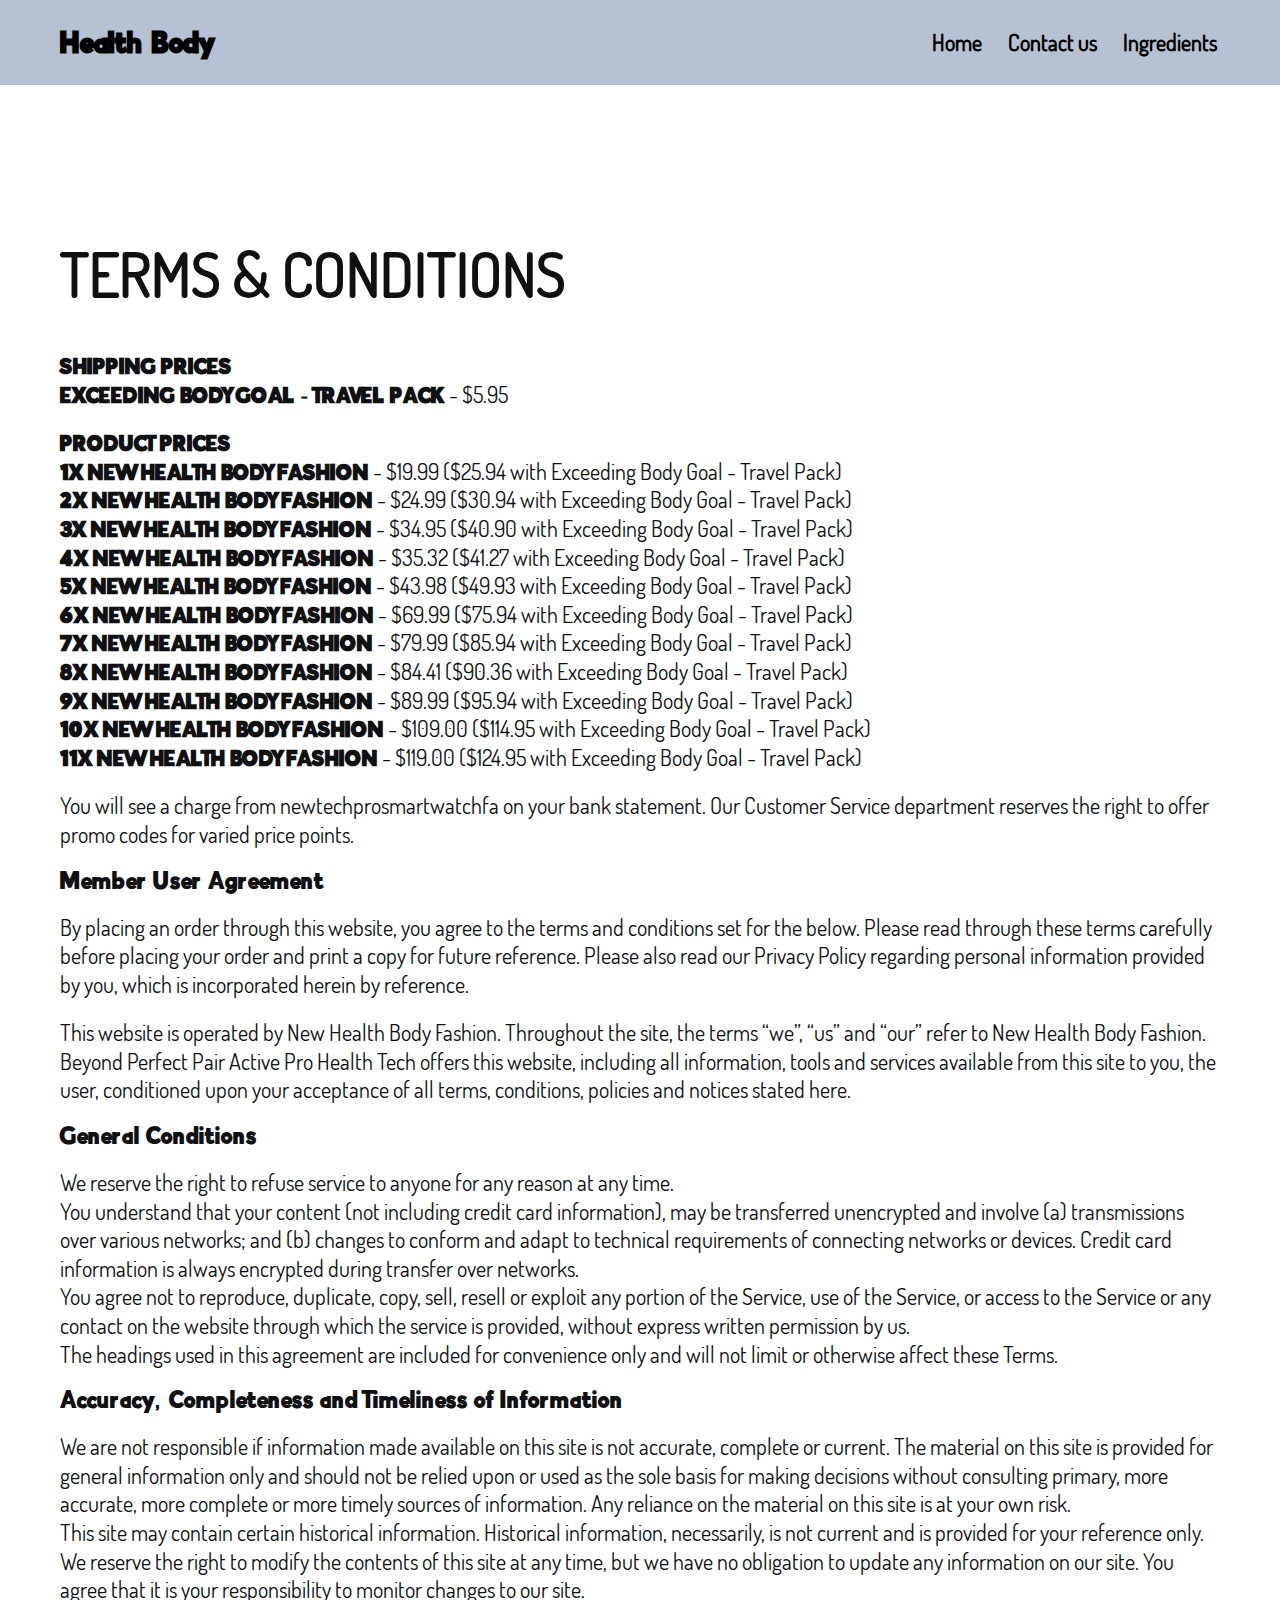
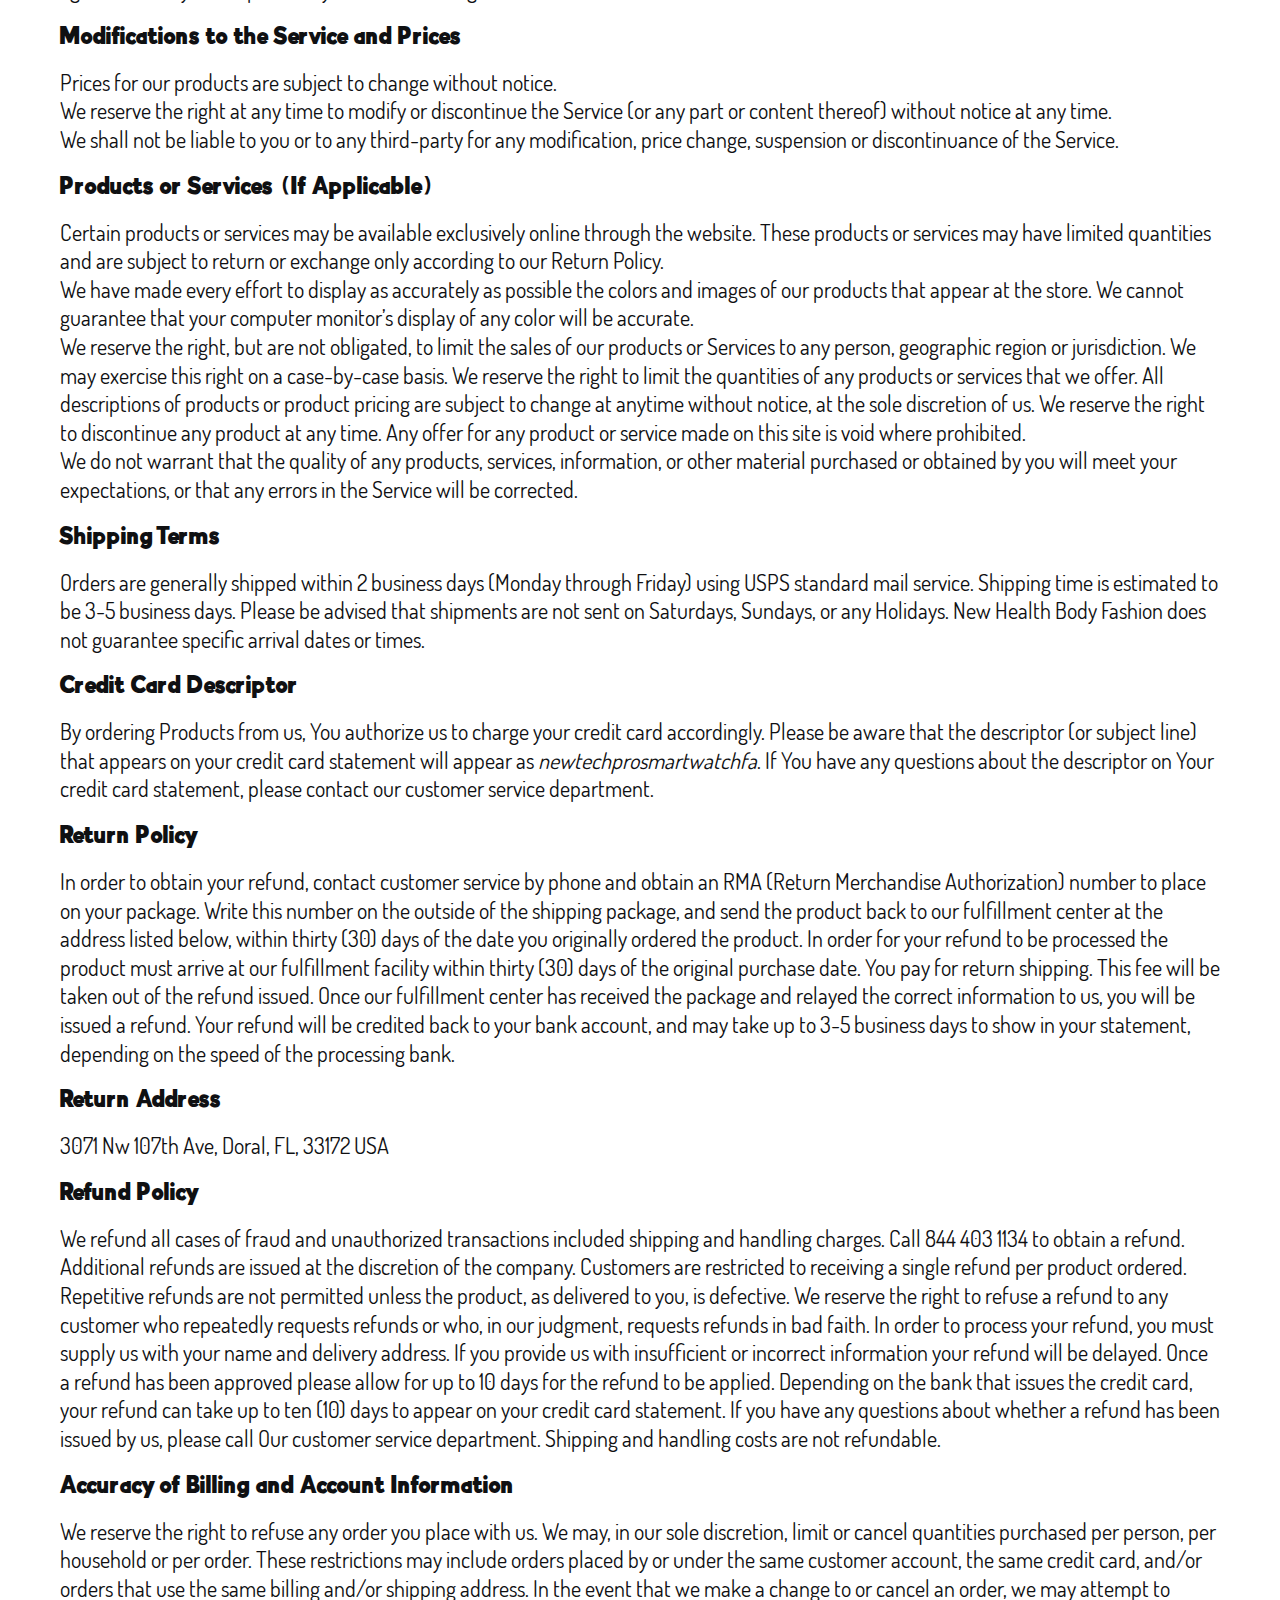
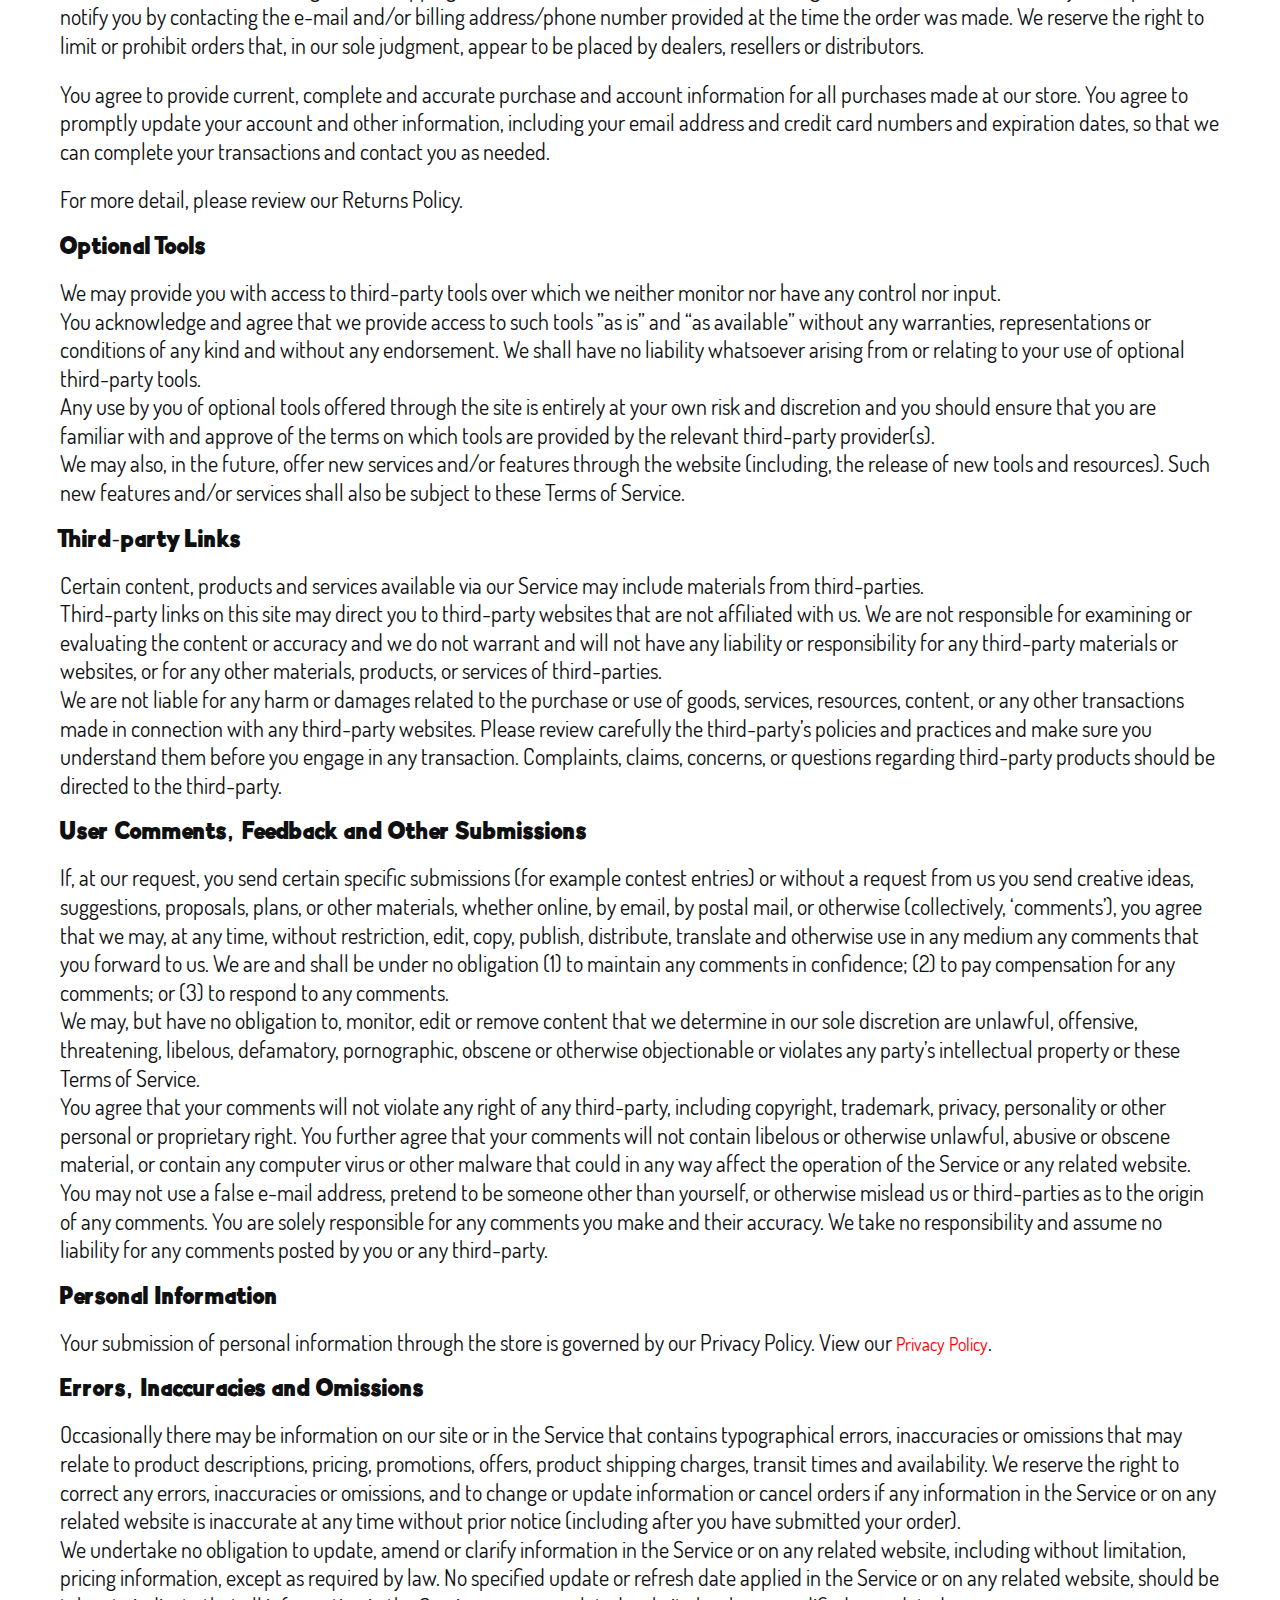
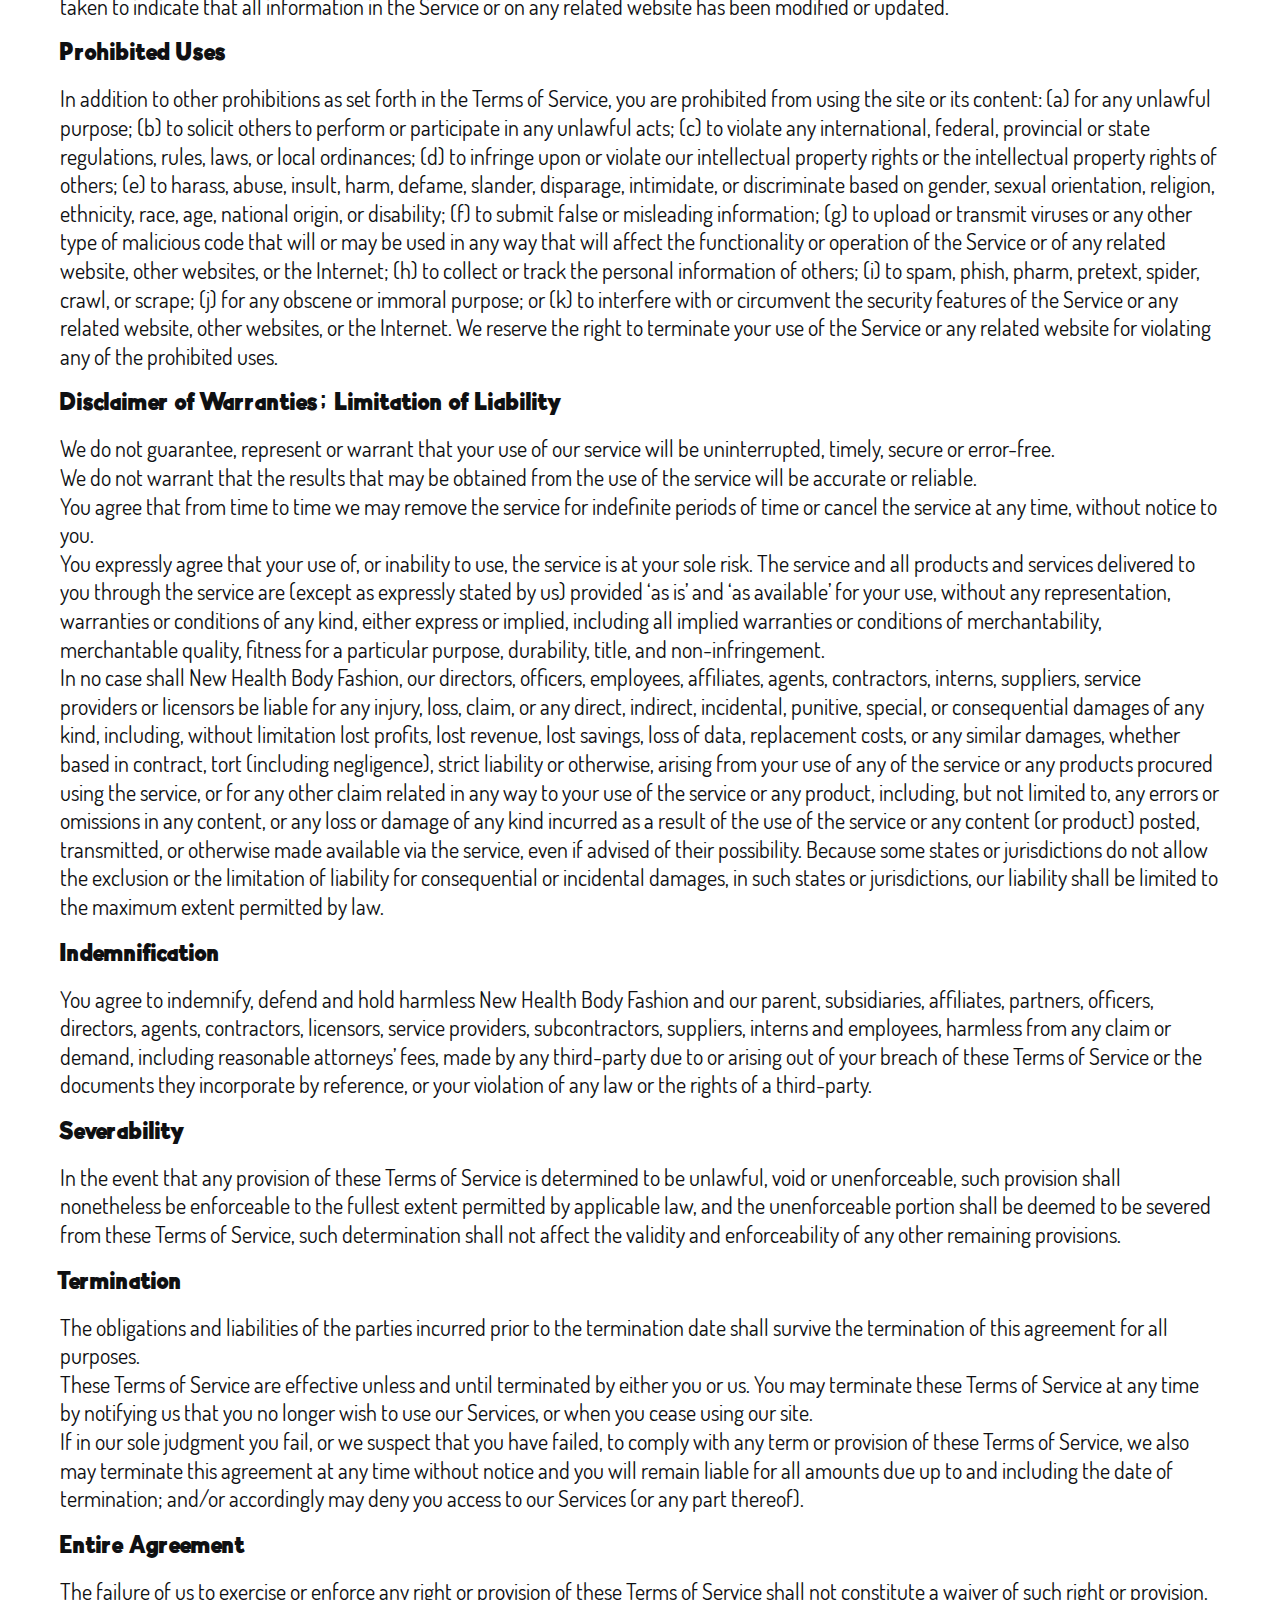
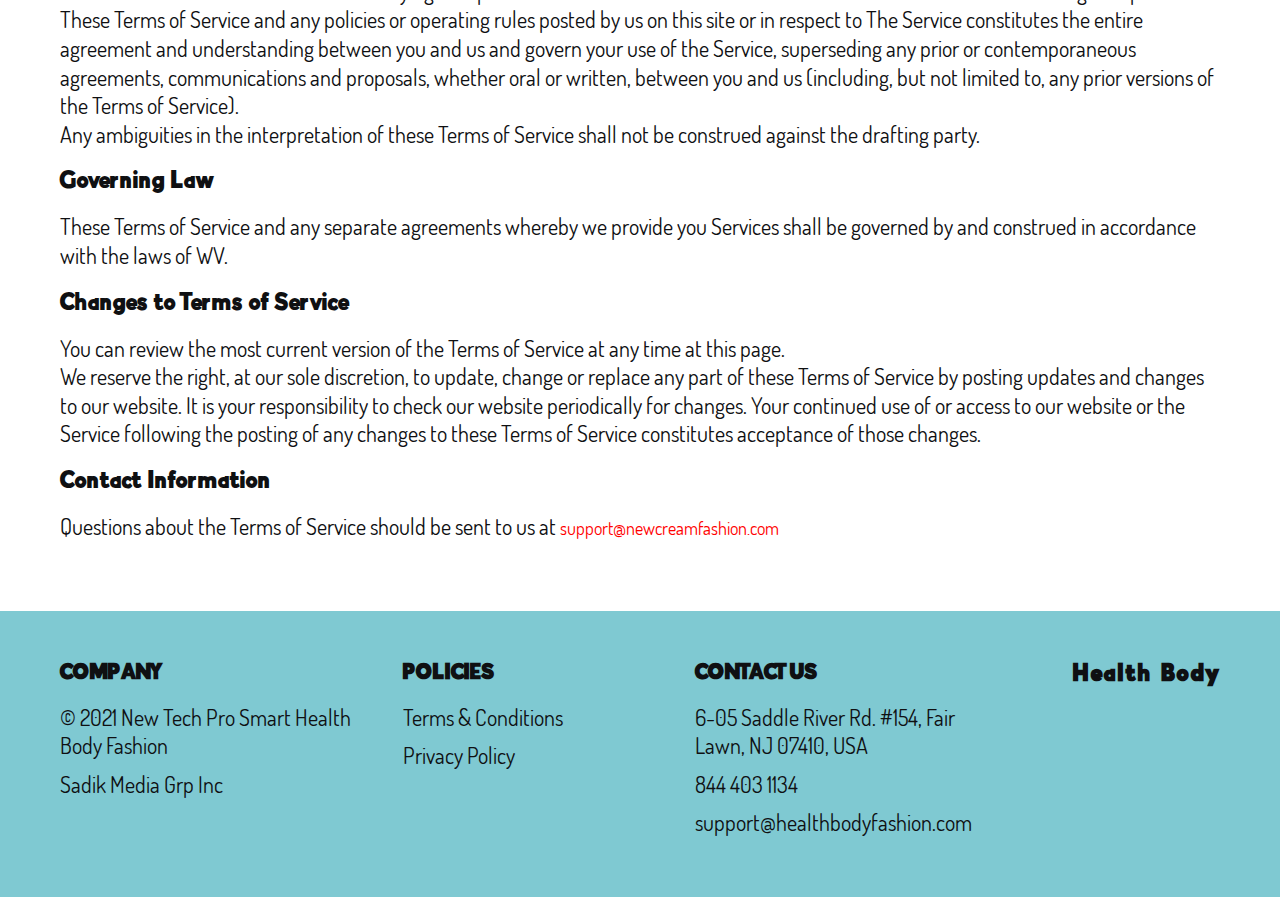
==== terms.html @ adb24a1e "+" ====
<!DOCTYPE html>
<html lang="en">

<head>
    <meta charset="UTF-8">
    <meta http-equiv="X-UA-Compatible" content="IE=edge">
    <meta name="viewport" content="width=device-width, initial-scale=1.0">
    <link rel="stylesheet" href="./css/style.css">
    <title>Health Body</title>
</head>

<body>
    <div class="header__wrapper terms__wrapper">
        <header class="header">
            <a href="./index.html" class="logo">Health Body</a>
            <button class="menu__btn js_menu__btn">
                <span></span>
            </button>
            <div class="menu js_menu">
                <nav class="nav">
                    <ul class="nav__list">
                        <li class="nav__item">
                            <a href="./index.html" class="nav__link">Home</a>
                        </li>
                        <li class="nav__item">
                            <a href="./contact.html" class="nav__link">Contact us</a>
                        </li>
                        <li class="nav__item">
                            <a href="./ingredients.html" class="nav__link">Ingredients</a>
                        </li>
                    </ul>
                </nav>
            </div>

        </header>
    </div>
<div class="terms__container-wrapper">
    <div class="container">
        <section class="terms">
            <h1 class="sub-title">Terms & Conditions</h1>
            <p class="text mb-0">
                <span class="bold">Shipping Prices</span>
            </p>
            <p class="text terms__text-sm-mb">
                <span class="bold">Exceeding Body Goal - Travel Pack</span> - $5.95
            </p>
            <p class="text mb-0">
                <span class="bold">Product Prices</span>
            </p>
            <p class="text mb-0">
                <span class="bold">1x New Health Body Fashion</span> - $19.99 ($25.94 with Exceeding Body Goal - Travel Pack)
            </p>
            <p class="text mb-0">
                <span class="bold">2x New Health Body Fashion</span> - $24.99 ($30.94 with Exceeding Body Goal - Travel Pack)
            </p>
            <p class="text mb-0">
                <span class="bold">3x New Health Body Fashion</span> - $34.95 ($40.90 with Exceeding Body Goal - Travel Pack)
            </p>
            <p class="text mb-0">
                <span class="bold">4x New Health Body Fashion</span> - $35.32 ($41.27 with Exceeding Body Goal - Travel Pack)
            </p>
            <p class="text mb-0">
                <span class="bold">5x New Health Body Fashion</span> - $43.98 ($49.93 with Exceeding Body Goal - Travel Pack)
            </p>
            <p class="text mb-0">
                <span class="bold">6x New Health Body Fashion</span> - $69.99 ($75.94 with Exceeding Body Goal - Travel Pack)
            </p>
            <p class="text mb-0">
                <span class="bold">7x New Health Body Fashion</span> - $79.99 ($85.94 with Exceeding Body Goal - Travel Pack)
            </p>
            <p class="text mb-0">
                <span class="bold">8x New Health Body Fashion</span> - $84.41 ($90.36 with Exceeding Body Goal - Travel Pack)
            </p>
            <p class="text mb-0">
                <span class="bold">9x New Health Body Fashion</span> - $89.99 ($95.94 with Exceeding Body Goal - Travel Pack)
            </p>
            <p class="text mb-0">
                <span class="bold">10x New Health Body Fashion</span> - $109.00 ($114.95 with Exceeding Body Goal - Travel Pack)
            </p>
            <p class="text terms__text-sm-mb">
                <span class="bold">11x New Health Body Fashion</span> - $119.00 ($124.95 with Exceeding Body Goal - Travel Pack)
            </p>

            <p class="text terms__text--mb">You will see a charge from newtechprosmartwatchfa on your bank
                statement. Our Customer Service department
                reserves the right to offer promo codes for varied price points.</p>
            <p class="policy__subtitle">Member User Agreement</p>
            <p class="text">By placing an order through this website, you agree to the terms and conditions set
                for the below. Please
                read through these terms carefully before placing your order and print a copy for future reference.
                Please
                also read our Privacy Policy regarding personal information provided by you, which is incorporated
                herein by
                reference.</p>
            <p class="text">This website is operated by New Health Body Fashion. Throughout the site, the
                terms “we”,
                “us” and “our” refer to New Health Body Fashion. Beyond Perfect Pair Active Pro Health
                Tech offers this website, including all information, tools and services available from this site to you,
                the
                user, conditioned upon your acceptance of all terms, conditions, policies and notices stated here.</p>
            <p class="policy__subtitle">General Conditions</p>
            <p class="text">
                We reserve the right to refuse service to anyone for any reason at any time.<br>

                You understand that your content (not including credit card information), may be transferred unencrypted
                and
                involve (a) transmissions over various networks; and (b) changes to conform and adapt to technical
                requirements of connecting networks or devices. Credit card information is always encrypted during
                transfer
                over networks.
                <br>

                You agree not to reproduce, duplicate, copy, sell, resell or exploit any portion of the Service, use of
                the
                Service, or access to the Service or any contact on the website through which the service is provided,
                without express written permission by us.
                <br>

                The headings used in this agreement are included for convenience only and will not limit or otherwise
                affect
                these Terms.

            </p>
            <p class="policy__subtitle">Accuracy, Completeness and Timeliness of Information</p>
            <p class="text">
                We are not responsible if information made available on this site is not accurate, complete or current.
                The
                material on this site is provided for general information only and should not be relied upon or used as
                the
                sole basis for making decisions without consulting primary, more accurate, more complete or more timely
                sources of information. Any reliance on the material on this site is at your own risk.
                <br>

                This site may contain certain historical information. Historical information, necessarily, is not
                current
                and is provided for your reference only. We reserve the right to modify the contents of this site at any
                time, but we have no obligation to update any information on our site. You agree that it is your
                responsibility to monitor changes to our site.

            </p>
            <p class="policy__subtitle">Modifications to the Service and Prices</p>
            <p class="text">
                Prices for our products are subject to change without notice.<br>
                We reserve the right at any time to modify or discontinue the Service (or any part or content thereof)
                without notice at any time.<br>
                We shall not be liable to you or to any third-party for any modification, price change, suspension or
                discontinuance of the Service.

            </p>
            <p class="policy__subtitle">Products or Services (If Applicable)</p>
            <p class="text">
                Certain products or services may be available exclusively online through the website. These products or
                services may have limited quantities and are subject to return or exchange only according to our Return
                Policy.<br>
                We have made every effort to display as accurately as possible the colors and images of our products
                that
                appear at the store. We cannot guarantee that your computer monitor’s display of any color will be
                accurate.<br>
                We reserve the right, but are not obligated, to limit the sales of our products or Services to any
                person,
                geographic region or jurisdiction. We may exercise this right on a case-by-case basis. We reserve the
                right
                to limit the quantities of any products or services that we offer. All descriptions of products or
                product
                pricing are subject to change at anytime without notice, at the sole discretion of us. We reserve the
                right
                to discontinue any product at any time. Any offer for any product or service made on this site is void
                where
                prohibited.<br>
                We do not warrant that the quality of any products, services, information, or other material purchased
                or
                obtained by you will meet your expectations, or that any errors in the Service will be corrected.
            </p>
            <p class="policy__subtitle">Shipping Terms</p>
            <p class="text">
                Orders are generally shipped within 2 business days (Monday through Friday) using USPS standard mail
                service.
                Shipping time is estimated to be 3-5 business days. Please be advised that shipments are not sent on
                Saturdays, Sundays, or any Holidays. New Health Body Fashion does not guarantee specific
                arrival dates or times.
            </p>
            <p class="policy__subtitle">Credit Card Descriptor</p>
            <p class="text">
                By ordering Products from us, You authorize us to charge your credit card accordingly. Please be aware
                that
                the descriptor (or subject line) that appears on your credit card statement will appear as
                <i>newtechprosmartwatchfa</i>. If You have any questions about the descriptor on Your credit card
                statement,
                please contact our customer service department.
            </p>
            <p class="policy__subtitle">Return Policy</p>
            <p class="text">
                In order to obtain your refund, contact customer service by phone and obtain an RMA (Return Merchandise
                Authorization) number to place on your package. Write this number on the outside of the shipping
                package,
                and send the product back to our fulfillment center at the address listed below, within thirty (30) days
                of
                the date you originally ordered the product. In order for your refund to be processed the product must
                arrive at our fulfillment facility within thirty (30) days of the original purchase date. You pay for
                return
                shipping. This fee will be taken out of the refund issued. Once our fulfillment center has received the
                package and relayed the correct information to us, you will be issued a refund. Your refund will be
                credited
                back to your bank account, and may take up to 3-5 business days to show in your statement, depending on
                the
                speed of the processing bank.
            </p>
            <p class="policy__subtitle">Return Address</p>
            <p class="text">
                3071 Nw 107th Ave, Doral, FL, 33172 USA
            </p>
            <p class="policy__subtitle">Refund Policy</p>
            <p class="text">
                We refund all cases of fraud and unauthorized transactions included shipping and handling charges. Call
                844 403 1134 to obtain a refund. Additional refunds are issued at the discretion of the company.
                Customers are restricted to receiving a single refund per product ordered. Repetitive refunds are not
                permitted unless the product, as delivered to you, is defective. We reserve the right to refuse a refund
                to
                any customer who repeatedly requests refunds or who, in our judgment, requests refunds in bad faith. In
                order to process your refund, you must supply us with your name and delivery address. If you provide us
                with
                insufficient or incorrect information your refund will be delayed. Once a refund has been approved
                please
                allow for up to 10 days for the refund to be applied. Depending on the bank that issues the credit card,
                your refund can take up to ten (10) days to appear on your credit card statement. If you have any
                questions
                about whether a refund has been issued by us, please call Our customer service department. Shipping and
                handling costs are not refundable.
            </p>
            <p class="policy__subtitle">Accuracy of Billing and Account Information</p>
            <p class="text">
                We reserve the right to refuse any order you place with us. We may, in our sole discretion, limit or
                cancel
                quantities purchased per person, per household or per order. These restrictions may include orders
                placed by
                or under the same customer account, the same credit card, and/or orders that use the same billing and/or
                shipping address. In the event that we make a change to or cancel an order, we may attempt to notify you
                by
                contacting the e-mail and/or billing address/phone number provided at the time the order was made. We
                reserve the right to limit or prohibit orders that, in our sole judgment, appear to be placed by
                dealers,
                resellers or distributors.
            </p>
            <p class="text">
                You agree to provide current, complete and accurate purchase and account information for all purchases
                made
                at our store. You agree to promptly update your account and other information, including your email
                address
                and credit card numbers and expiration dates, so that we can complete your transactions and contact you
                as
                needed.
            </p>
            <p class="text">
                For more detail, please review our Returns Policy.
            </p>
            <p class="policy__subtitle">Optional Tools</p>
            <p class="text">
                We may provide you with access to third-party tools over which we neither monitor nor have any control
                nor
                input.<br>
                You acknowledge and agree that we provide access to such tools ”as is” and “as available” without any
                warranties, representations or conditions of any kind and without any endorsement. We shall have no
                liability whatsoever arising from or relating to your use of optional third-party tools.<br>
                Any use by you of optional tools offered through the site is entirely at your own risk and discretion
                and
                you should ensure that you are familiar with and approve of the terms on which tools are provided by the
                relevant third-party provider(s).<br>
                We may also, in the future, offer new services and/or features through the website (including, the
                release
                of new tools and resources). Such new features and/or services shall also be subject to these Terms of
                Service.
            </p>
            <p class="policy__subtitle">Third-party Links</p>
            <p class="text">
                Certain content, products and services available via our Service may include materials from
                third-parties.<br>
                Third-party links on this site may direct you to third-party websites that are not affiliated with us.
                We
                are not responsible for examining or evaluating the content or accuracy and we do not warrant and will
                not
                have any liability or responsibility for any third-party materials or websites, or for any other
                materials,
                products, or services of third-parties.<br>
                We are not liable for any harm or damages related to the purchase or use of goods, services, resources,
                content, or any other transactions made in connection with any third-party websites. Please review
                carefully
                the third-party’s policies and practices and make sure you understand them before you engage in any
                transaction. Complaints, claims, concerns, or questions regarding third-party products should be
                directed to
                the third-party.
            </p>
            <p class="policy__subtitle">User Comments, Feedback and Other Submissions</p>
            <p class="text">
                If, at our request, you send certain specific submissions (for example contest entries) or without a
                request
                from us you send creative ideas, suggestions, proposals, plans, or other materials, whether online, by
                email, by postal mail, or otherwise (collectively, ‘comments’), you agree that we may, at any
                time, without restriction, edit, copy, publish, distribute, translate and otherwise use in any medium
                any
                comments that you forward to us. We are and shall be under no obligation (1) to maintain any comments in
                confidence; (2) to pay compensation for any comments; or (3) to respond to any comments.<br>
                We may, but have no obligation to, monitor, edit or remove content that we determine in our sole
                discretion
                are unlawful, offensive, threatening, libelous, defamatory, pornographic, obscene or otherwise
                objectionable
                or violates any party’s intellectual property or these Terms of Service.<br>
                You agree that your comments will not violate any right of any third-party, including copyright,
                trademark,
                privacy, personality or other personal or proprietary right. You further agree that your comments will
                not
                contain libelous or otherwise unlawful, abusive or obscene material, or contain any computer virus or
                other
                malware that could in any way affect the operation of the Service or any related website. You may not
                use a
                false e-mail address, pretend to be someone other than yourself, or otherwise mislead us or
                third-parties as
                to the origin of any comments. You are solely responsible for any comments you make and their accuracy.
                We
                take no responsibility and assume no liability for any comments posted by you or any third-party.
            </p>
            <p class="policy__subtitle">Personal Information</p>
            <p class="text">
                Your submission of personal information through the store is governed by our Privacy Policy. View our <a
                    class="policy__link" href="./policy.html">Privacy Policy</a>.
            </p>
            <p class="policy__subtitle">Errors, Inaccuracies and Omissions</p>
            <p class="text">
                Occasionally there may be information on our site or in the Service that contains typographical errors,
                inaccuracies or omissions that may relate to product descriptions, pricing, promotions, offers, product
                shipping charges, transit times and availability. We reserve the right to correct any errors,
                inaccuracies
                or omissions, and to change or update information or cancel orders if any information in the Service or
                on
                any related website is inaccurate at any time without prior notice (including after you have submitted
                your
                order).<br>
                We undertake no obligation to update, amend or clarify information in the Service or on any related
                website,
                including without limitation, pricing information, except as required by law. No specified update or
                refresh
                date applied in the Service or on any related website, should be taken to indicate that all information
                in
                the Service or on any related website has been modified or updated.
            </p>
            <p class="policy__subtitle">Prohibited Uses</p>
            <p class="text">
                In addition to other prohibitions as set forth in the Terms of Service, you are prohibited from using
                the
                site or its content: (a) for any unlawful purpose; (b) to solicit others to perform or participate in
                any
                unlawful acts; (c) to violate any international, federal, provincial or state regulations, rules, laws,
                or
                local ordinances; (d) to infringe upon or violate our intellectual property rights or the intellectual
                property rights of others; (e) to harass, abuse, insult, harm, defame, slander, disparage, intimidate,
                or
                discriminate based on gender, sexual orientation, religion, ethnicity, race, age, national origin, or
                disability; (f) to submit false or misleading information; (g) to upload or transmit viruses or any
                other
                type of malicious code that will or may be used in any way that will affect the functionality or
                operation
                of the Service or of any related website, other websites, or the Internet; (h) to collect or track the
                personal information of others; (i) to spam, phish, pharm, pretext, spider, crawl, or scrape; (j) for
                any
                obscene or immoral purpose; or (k) to interfere with or circumvent the security features of the Service
                or
                any related website, other websites, or the Internet. We reserve the right to terminate your use of the
                Service or any related website for violating any of the prohibited uses.
            </p>
            <p class="policy__subtitle">Disclaimer of Warranties; Limitation of Liability</p>
            <p class="text">
                We do not guarantee, represent or warrant that your use of our service will be uninterrupted, timely,
                secure
                or error-free.<br>
                We do not warrant that the results that may be obtained from the use of the service will be accurate or
                reliable.<br>
                You agree that from time to time we may remove the service for indefinite periods of time or cancel the
                service at any time, without notice to you.<br>
                You expressly agree that your use of, or inability to use, the service is at your sole risk. The service
                and
                all products and services delivered to you through the service are (except as expressly stated by us)
                provided ‘as is’ and ‘as available’ for your use, without any representation,
                warranties or conditions of any kind, either express or implied, including all implied warranties or
                conditions of merchantability, merchantable quality, fitness for a particular purpose, durability,
                title,
                and non-infringement.<br>
                In no case shall New Health Body Fashion, our directors, officers, employees, affiliates,
                agents, contractors, interns, suppliers, service providers or licensors be liable for any injury, loss,
                claim, or any direct, indirect, incidental, punitive, special, or consequential damages of any kind,
                including, without limitation lost profits, lost revenue, lost savings, loss of data, replacement costs,
                or
                any similar damages, whether based in contract, tort (including negligence), strict liability or
                otherwise,
                arising from your use of any of the service or any products procured using the service, or for any other
                claim related in any way to your use of the service or any product, including, but not limited to, any
                errors or omissions in any content, or any loss or damage of any kind incurred as a result of the use of
                the
                service or any content (or product) posted, transmitted, or otherwise made available via the service,
                even
                if advised of their possibility. Because some states or jurisdictions do not allow the exclusion or the
                limitation of liability for consequential or incidental damages, in such states or jurisdictions, our
                liability shall be limited to the maximum extent permitted by law.
            </p>
            <p class="policy__subtitle">Indemnification</p>
            <p class="text">
                You agree to indemnify, defend and hold harmless New Health Body Fashion and our parent,
                subsidiaries, affiliates, partners, officers, directors, agents, contractors, licensors, service
                providers,
                subcontractors, suppliers, interns and employees, harmless from any claim or demand, including
                reasonable
                attorneys’ fees, made by any third-party due to or arising out of your breach of these Terms of Service
                or
                the documents they incorporate by reference, or your violation of any law or the rights of a
                third-party.

            </p>
            <p class="policy__subtitle">Severability</p>
            <p class="text">
                In the event that any provision of these Terms of Service is determined to be unlawful, void or
                unenforceable, such provision shall nonetheless be enforceable to the fullest extent permitted by
                applicable
                law, and the unenforceable portion shall be deemed to be severed from these Terms of Service, such
                determination shall not affect the validity and enforceability of any other remaining provisions.
            </p>
            <p class="policy__subtitle">Termination</p>
            <p class="text">
                The obligations and liabilities of the parties incurred prior to the termination date shall survive the
                termination of this agreement for all purposes.<br>
                These Terms of Service are effective unless and until terminated by either you or us. You may terminate
                these Terms of Service at any time by notifying us that you no longer wish to use our Services, or when
                you
                cease using our site.<br>
                If in our sole judgment you fail, or we suspect that you have failed, to comply with any term or
                provision
                of these Terms of Service, we also may terminate this agreement at any time without notice and you will
                remain liable for all amounts due up to and including the date of termination; and/or accordingly may
                deny
                you access to our Services (or any part thereof).
            </p>
            <p class="policy__subtitle">Entire Agreement</p>
            <p class="text">
                The failure of us to exercise or enforce any right or provision of these Terms of Service shall not
                constitute a waiver of such right or provision.<br>
                These Terms of Service and any policies or operating rules posted by us on this site or in respect to
                The
                Service constitutes the entire agreement and understanding between you and us and govern your use of the
                Service, superseding any prior or contemporaneous agreements, communications and proposals, whether oral
                or
                written, between you and us (including, but not limited to, any prior versions of the Terms of
                Service).<br>
                Any ambiguities in the interpretation of these Terms of Service shall not be construed against the
                drafting
                party.
            </p>
            <p class="policy__subtitle">Governing Law</p>
            <p class="text">
                These Terms of Service and any separate agreements whereby we provide you Services shall be governed by
                and
                construed in accordance with the laws of WV.
            </p>
            <p class="policy__subtitle">Changes to Terms of Service</p>
            <p class="text">
                You can review the most current version of the Terms of Service at any time at this page.<br>
                We reserve the right, at our sole discretion, to update, change or replace any part of these Terms of
                Service by posting updates and changes to our website. It is your responsibility to check our website
                periodically for changes. Your continued use of or access to our website or the Service following the
                posting of any changes to these Terms of Service constitutes acceptance of those changes.
            </p>
            <p class="policy__subtitle">Contact Information</p>
            <p class="text">
                Questions about the Terms of Service should be sent to us at
                <a target="_blank" class="policy__link"
                    href="mailto:support@newcreamfashion.com">support@newcreamfashion.com
                </a>
            </p>
        </section>
    </div>
</div>


<div class="footer__wrapper ">
    <div class="container">
        <footer class="footer">
            <ul class="footer__list">
                <li class="footer__item">
                    <ul class="footer__sublist">
                        <li class="footer__subitem">
                            <h4 class="footer__title">Company</h4>
                        </li>
                        <li class="footer__subitem">
                            <p class="text footer__text">© 2021 New Tech Pro Smart Health Body Fashion</p>
                        </li>
                        <li class="footer__subitem">
                            <p class="text footer__text">Sadik Media Grp Inc</p>
                        </li>
                    </ul>
                </li>
                <li class="footer__item">
                    <ul class="footer__sublist">
                        <li class="footer__subitem">
                            <h4 class="footer__title">Policies</h4>
                        </li>
                        <li class="footer__subitem">
                            <a href="./terms.html" class="text footer__link">Terms & Conditions</a>
                        </li>
                        <li class="footer__subitem">
                            <a href="./policy.html" class="text footer__link">Privacy Policy</a>
                        </li>
                    </ul>
                </li>
                <li class="footer__item">
                    <ul class="footer__sublist">
                        <li class="footer__subitem">
                            <h4 class="footer__title">Contact us</h4>
                        </li>
                        <li class="footer__subitem">
                            <span class="text footer__text">6-05 Saddle River Rd. #154, Fair Lawn, NJ 07410,
                                USA</span>
                        </li>
                        <li class="footer__subitem">
                            <a href="tel:844 403 1134" class="text footer__link">844 403 1134</a>
                        </li>
                        <li class="footer__subitem">
                            <a href="mailto:support@healthbodyfashion.com"
                                class="text footer__link">support@healthbodyfashion.com</a>
                        </li>
                    </ul>
                </li>
            </ul>
            <a href="./index.html" class="footer__logo-link">Health Body</a>
        </footer>
    </div>
</div>
<script src="./js/menu.js"></script>
</body>

</html>
---- css/style.css ----
@import './fonts.css';
@import './vars.css';
@import './utils.css';
@import './header.css';
@import './footer.css';
@import './hero.css';
@import './about.css';
@import './info.css';
@import './bottom.css';
@import './policy.css';
@import './terms.css';
@import './contact.css';
@import './buy.css';
@import './ingredients.css';
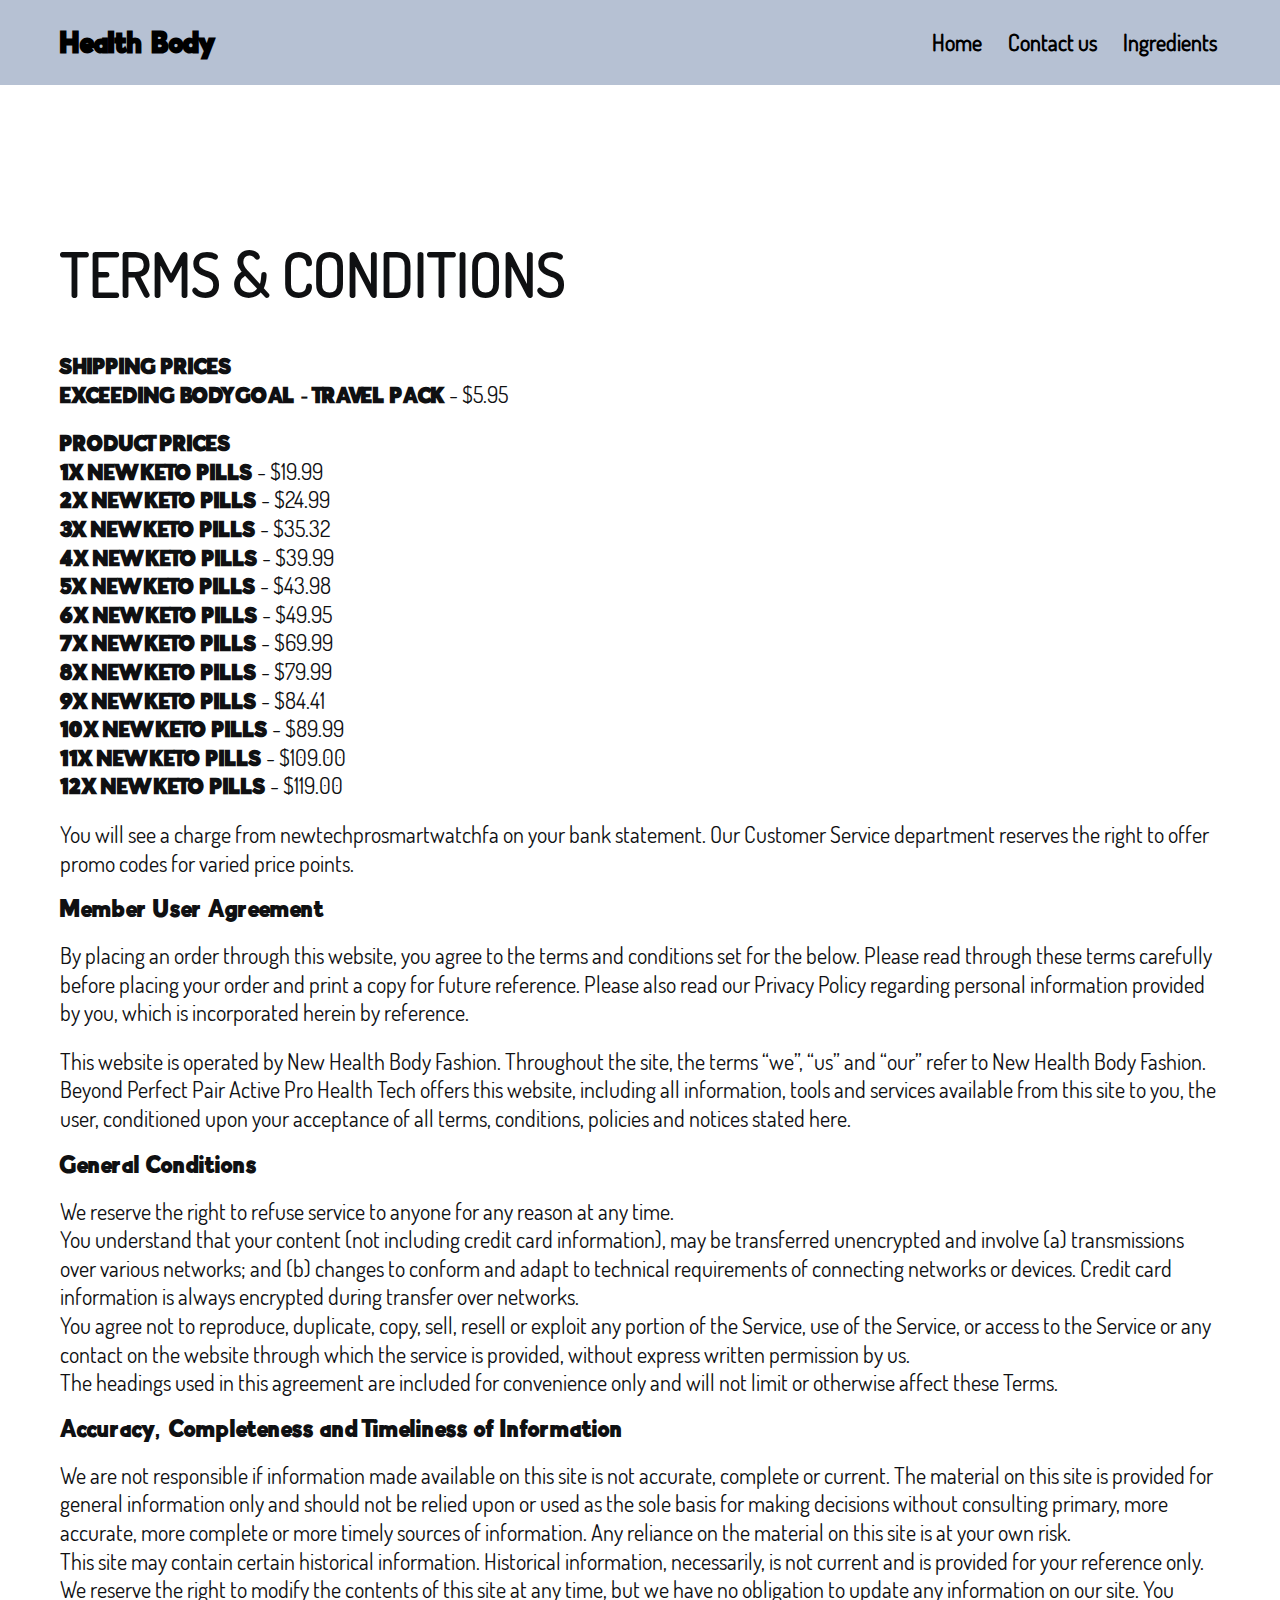
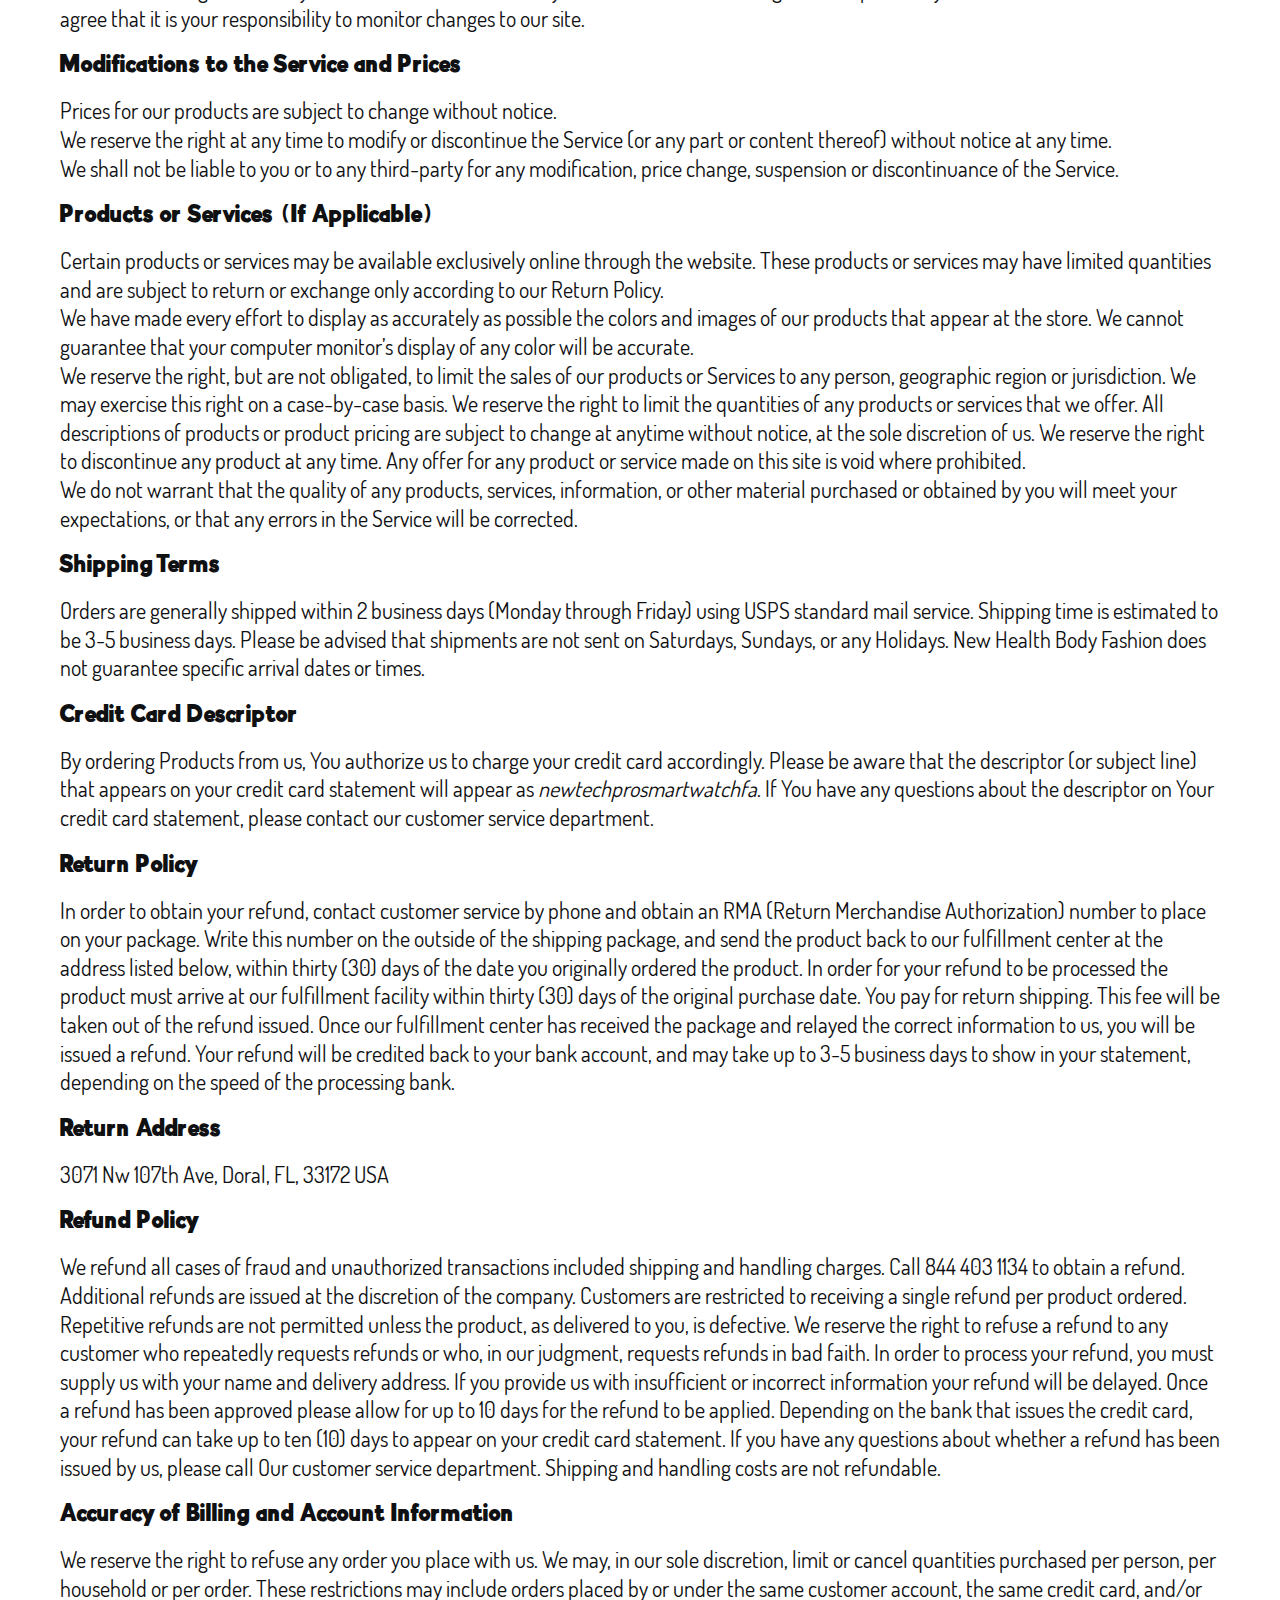
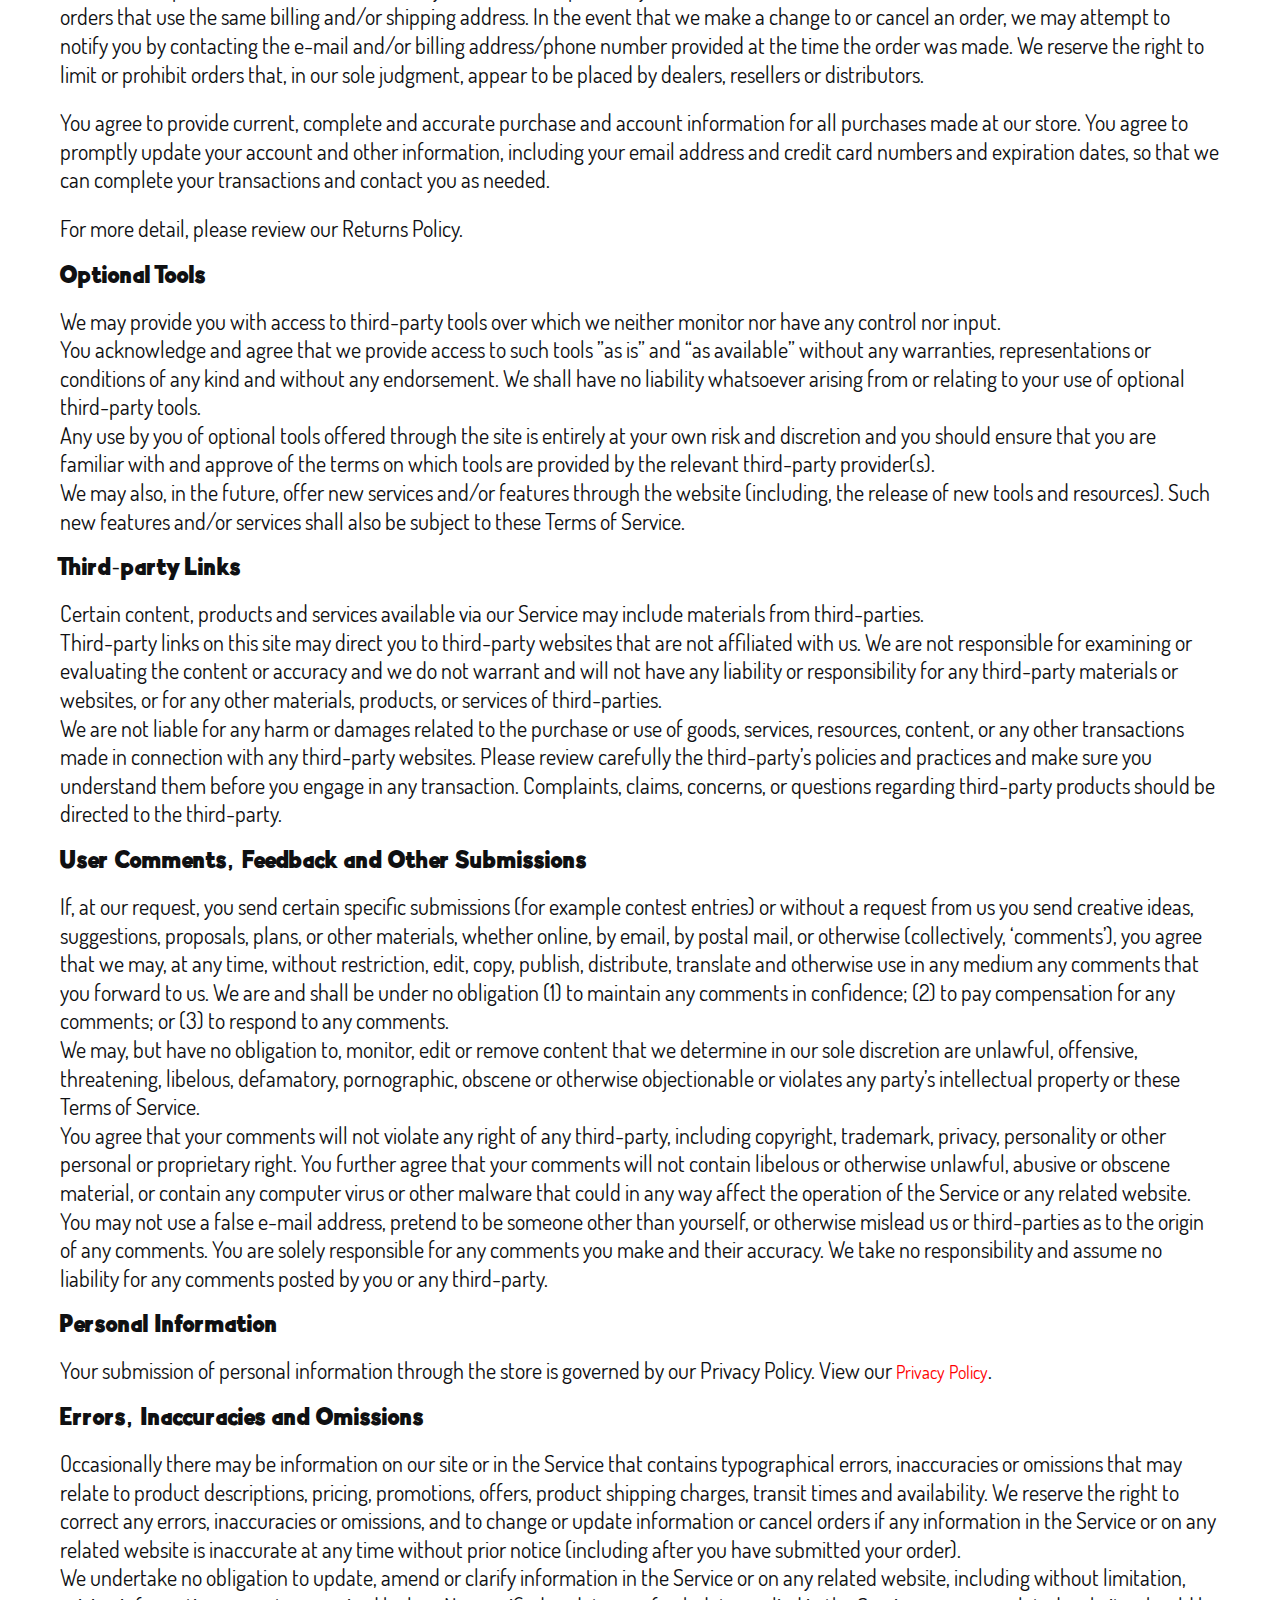
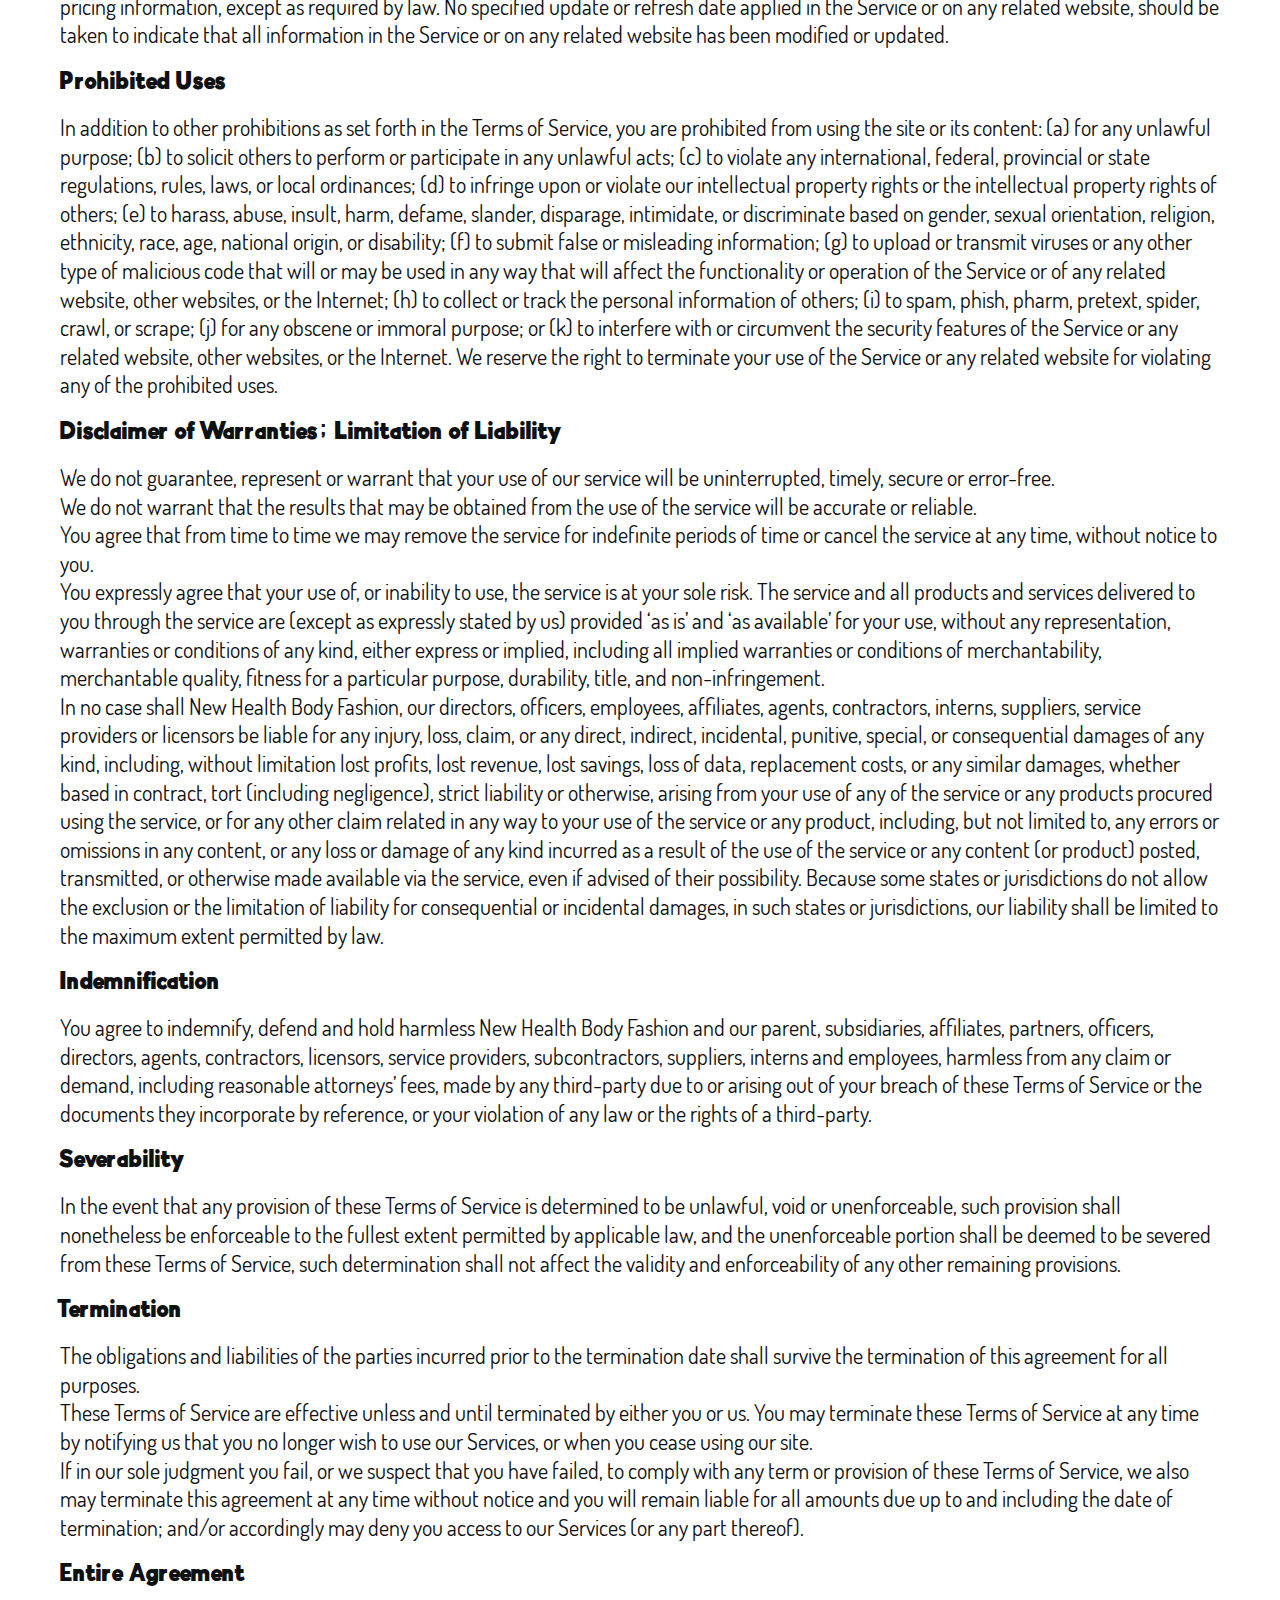
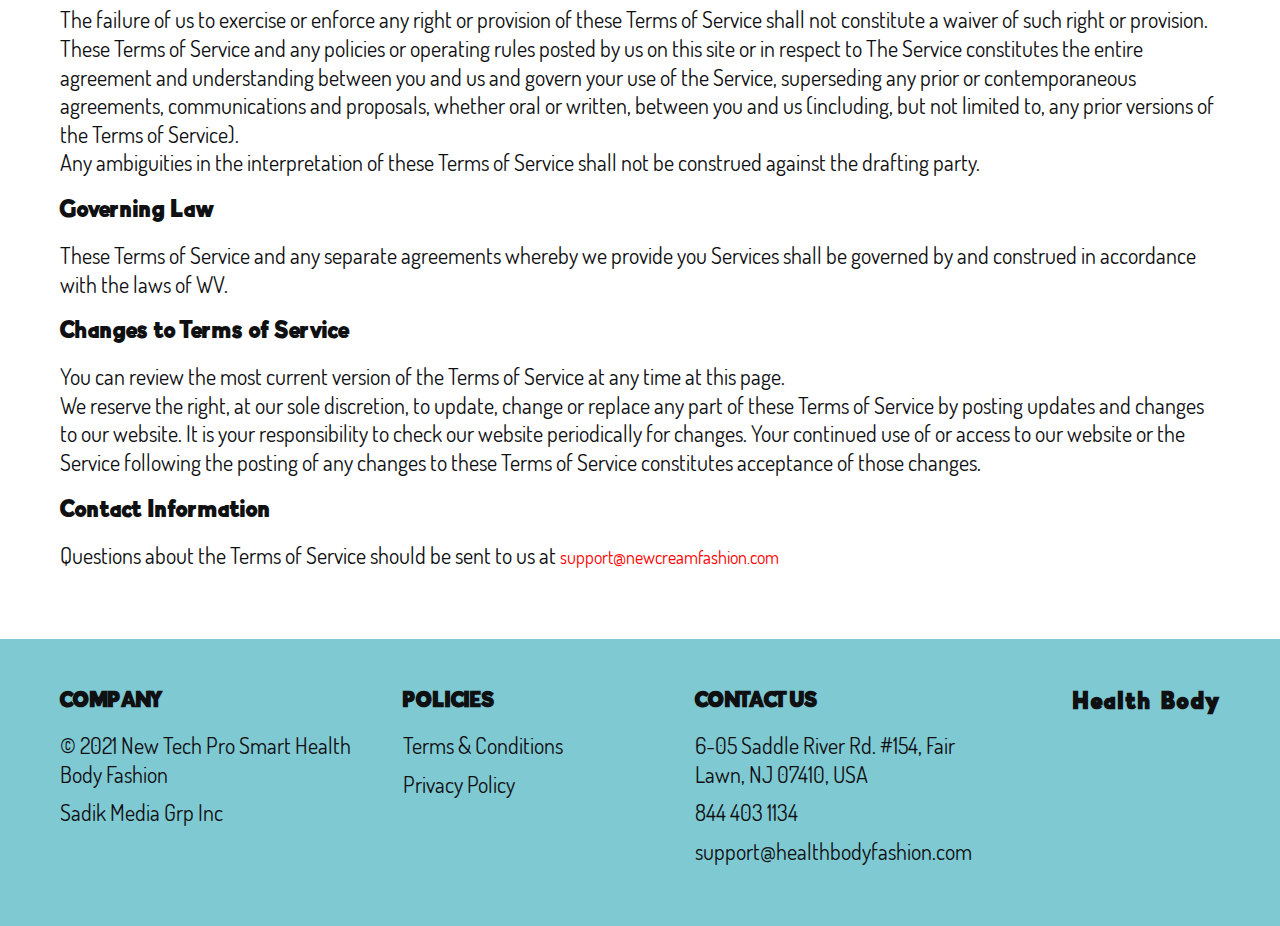
==== commit 6f5d9950: "Update terms.html" ====
--- a/terms.html
+++ b/terms.html
@@ -48,38 +48,53 @@
                 <span class="bold">Product Prices</span>
             </p>
             <p class="text mb-0">
-                <span class="bold">1x New Health Body Fashion</span> - $19.99 ($25.94 with Exceeding Body Goal - Travel Pack)
-            </p>
-            <p class="text mb-0">
-                <span class="bold">2x New Health Body Fashion</span> - $24.99 ($30.94 with Exceeding Body Goal - Travel Pack)
-            </p>
-            <p class="text mb-0">
-                <span class="bold">3x New Health Body Fashion</span> - $34.95 ($40.90 with Exceeding Body Goal - Travel Pack)
-            </p>
-            <p class="text mb-0">
-                <span class="bold">4x New Health Body Fashion</span> - $35.32 ($41.27 with Exceeding Body Goal - Travel Pack)
-            </p>
-            <p class="text mb-0">
-                <span class="bold">5x New Health Body Fashion</span> - $43.98 ($49.93 with Exceeding Body Goal - Travel Pack)
-            </p>
-            <p class="text mb-0">
-                <span class="bold">6x New Health Body Fashion</span> - $69.99 ($75.94 with Exceeding Body Goal - Travel Pack)
-            </p>
-            <p class="text mb-0">
-                <span class="bold">7x New Health Body Fashion</span> - $79.99 ($85.94 with Exceeding Body Goal - Travel Pack)
-            </p>
-            <p class="text mb-0">
-                <span class="bold">8x New Health Body Fashion</span> - $84.41 ($90.36 with Exceeding Body Goal - Travel Pack)
-            </p>
-            <p class="text mb-0">
-                <span class="bold">9x New Health Body Fashion</span> - $89.99 ($95.94 with Exceeding Body Goal - Travel Pack)
-            </p>
-            <p class="text mb-0">
-                <span class="bold">10x New Health Body Fashion</span> - $109.00 ($114.95 with Exceeding Body Goal - Travel Pack)
-            </p>
-            <p class="text terms__text-sm-mb">
-                <span class="bold">11x New Health Body Fashion</span> - $119.00 ($124.95 with Exceeding Body Goal - Travel Pack)
-            </p>
+                <span class="bold">1x New Keto pills</span> - $19.99
+          
+              </p>
+              <p class="text mb-0">
+                <span class="bold">2x New Keto pills</span> - $24.99
+          
+              </p>
+              <p class="text mb-0">
+                <span class="bold">3x New Keto pills</span> - $35.32
+          
+              </p>
+              <p class="text mb-0">
+                <span class="bold">4x New Keto pills</span> - $39.99
+          
+              </p>
+              <p class="text mb-0">
+                <span class="bold">5x New Keto pills</span> - $43.98
+          
+              </p>
+              <p class="text mb-0">
+                <span class="bold">6x New Keto pills</span> - $49.95
+          
+              </p>
+              <p class="text mb-0">
+                <span class="bold">7x New Keto pills</span> - $69.99
+          
+              </p>
+              <p class="text mb-0">
+                <span class="bold">8x New Keto pills</span> - $79.99
+          
+              </p>
+              <p class="text mb-0">
+                <span class="bold">9x New Keto pills</span> - $84.41
+          
+              </p>
+              <p class="text mb-0">
+                <span class="bold">10x New Keto pills</span> - $89.99
+          
+              </p>
+              <p class="text mb-0">
+                <span class="bold">11x New Keto pills</span> - $109.00
+            
+              </p>
+              <p class="text terms__text-sm-mb">
+                <span class="bold">12x New Keto pills</span> - $119.00
+            
+              </p>
 
             <p class="text terms__text--mb">You will see a charge from newtechprosmartwatchfa on your bank
                 statement. Our Customer Service department
